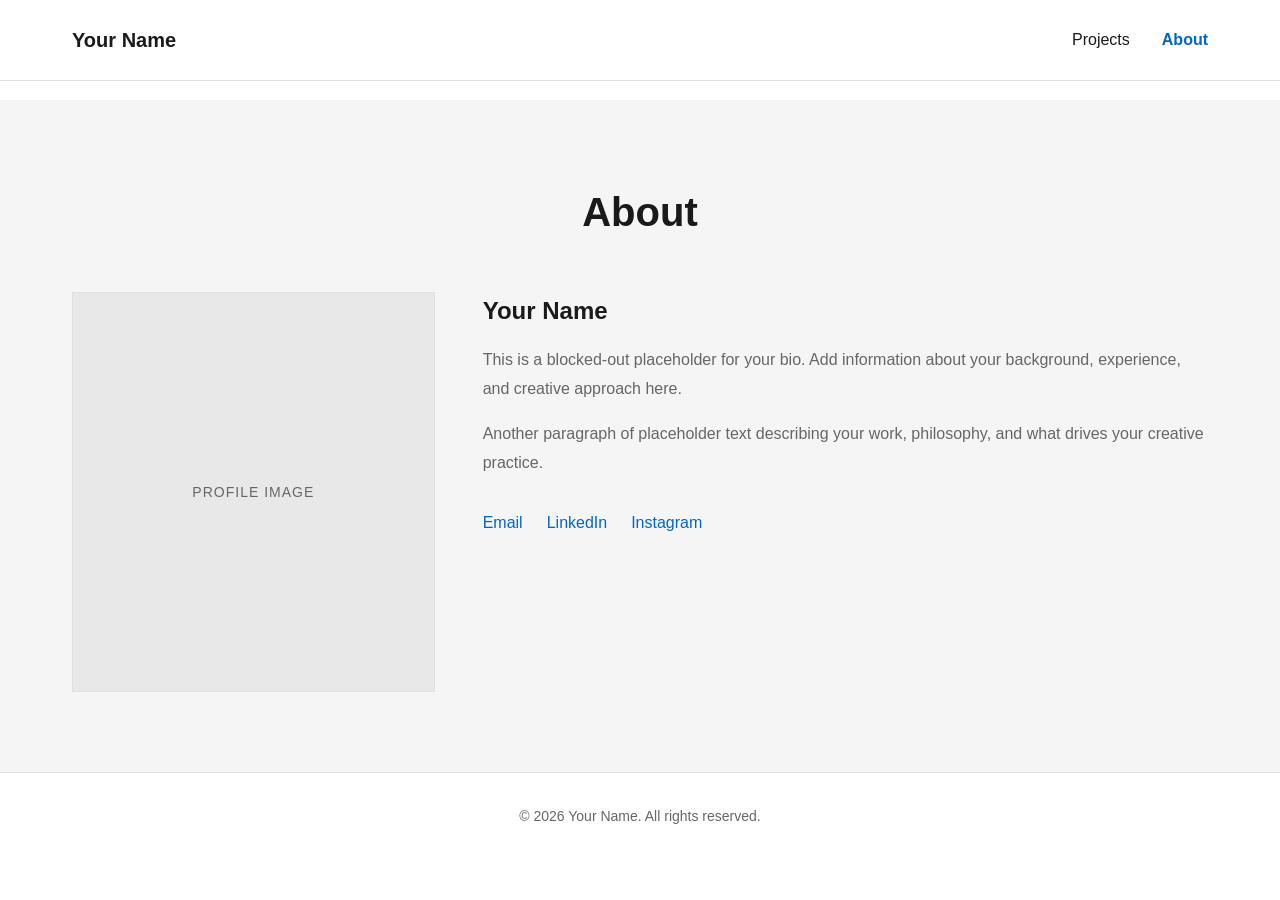
==== about.html @ cb5d899f "Separate Projects and About into different pages - Created about.html as a separate page for About s" ====
<!DOCTYPE html>
<html lang="en">
<head>
    <meta charset="UTF-8">
    <meta name="viewport" content="width=device-width, initial-scale=1.0">
    <title>About - Personal Portfolio</title>
    <link rel="stylesheet" href="styles.css">
</head>
<body>
    <!-- Navigation -->
    <nav class="nav">
        <div class="nav-container">
            <a href="index.html" class="logo">Your Name</a>
            <ul class="nav-menu">
                <li><a href="index.html" class="nav-link">Projects</a></li>
                <li><a href="about.html" class="nav-link active">About</a></li>
            </ul>
        </div>
    </nav>

    <!-- About Section -->
    <section id="about" class="about-section">
        <div class="container">
            <h2 class="section-title">About</h2>
            <div class="about-content">
                <div class="about-image-placeholder">
                    <span class="placeholder-text">Profile Image</span>
                </div>
                <div class="about-text">
                    <h3 class="about-subtitle">Your Name</h3>
                    <p class="about-paragraph">This is a blocked-out placeholder for your bio. Add information about your background, experience, and creative approach here.</p>
                    <p class="about-paragraph">Another paragraph of placeholder text describing your work, philosophy, and what drives your creative practice.</p>
                    <div class="about-contact">
                        <a href="mailto:your.email@example.com" class="contact-link">Email</a>
                        <a href="#" class="contact-link">LinkedIn</a>
                        <a href="#" class="contact-link">Instagram</a>
                    </div>
                </div>
            </div>
        </div>
    </section>

    <!-- Footer -->
    <footer class="footer">
        <div class="container">
            <p>&copy; 2026 Your Name. All rights reserved.</p>
        </div>
    </footer>
</body>
</html>
---- styles.css ----
/* Reset and Base Styles */
* {
    margin: 0;
    padding: 0;
    box-sizing: border-box;
}

:root {
    --primary-bg: #ffffff;
    --secondary-bg: #f5f5f5;
    --text-primary: #1a1a1a;
    --text-secondary: #666666;
    --accent-color: #0066cc;
    --border-color: #e0e0e0;
    --placeholder-bg: #e8e8e8;
}

body {
    font-family: -apple-system, BlinkMacSystemFont, 'Segoe UI', 'Helvetica Neue', Arial, sans-serif;
    line-height: 1.6;
    color: var(--text-primary);
    background-color: var(--primary-bg);
}

.container {
    max-width: 1200px;
    margin: 0 auto;
    padding: 0 2rem;
}

/* Navigation */
.nav {
    position: fixed;
    top: 0;
    width: 100%;
    background-color: var(--primary-bg);
    border-bottom: 1px solid var(--border-color);
    z-index: 1000;
}

.nav-container {
    max-width: 1200px;
    margin: 0 auto;
    padding: 1.5rem 2rem;
    display: flex;
    justify-content: space-between;
    align-items: center;
}

.logo {
    font-size: 1.25rem;
    font-weight: 600;
    color: var(--text-primary);
    text-decoration: none;
}

.nav-menu {
    display: flex;
    gap: 2rem;
    list-style: none;
}

.nav-link {
    color: var(--text-primary);
    text-decoration: none;
    transition: color 0.3s ease;
}

.nav-link:hover {
    color: var(--accent-color);
}

.nav-link.active {
    color: var(--accent-color);
    font-weight: 600;
}

/* Sub Navigation */
.sub-nav {
    position: fixed;
    top: 70px;
    width: 100%;
    background-color: var(--primary-bg);
    border-bottom: 1px solid var(--border-color);
    z-index: 999;
    display: none;
}

.sub-nav.show {
    display: block;
}

.sub-nav-container {
    max-width: 1200px;
    margin: 0 auto;
    padding: 0 2rem;
}

.sub-nav-menu {
    display: flex;
    gap: 2rem;
    list-style: none;
    padding: 1rem 0;
}

.sub-nav-link {
    color: var(--text-secondary);
    text-decoration: none;
    font-size: 0.95rem;
    transition: color 0.3s ease;
    padding-bottom: 0.25rem;
}

.sub-nav-link:hover {
    color: var(--text-primary);
}

.sub-nav-link.active {
    color: var(--text-primary);
    font-weight: 600;
    border-bottom: 2px solid var(--accent-color);
}

/* Section Styles */
.projects-section {
    margin-top: 130px;
    padding: 3rem 0 5rem 0;
}

.about-section {
    margin-top: 100px;
    padding: 5rem 0;
}

.section-title {
    font-size: 2.5rem;
    font-weight: 600;
    margin-bottom: 3rem;
    text-align: center;
}

/* Project Category */
.project-category {
    display: none;
}

.project-category.active {
    display: block;
}

.category-title {
    font-size: 1.75rem;
    font-weight: 600;
    margin-bottom: 2rem;
    padding-bottom: 0.75rem;
    border-bottom: 2px solid var(--border-color);
}

/* Projects Grid */
.projects-grid {
    display: grid;
    grid-template-columns: repeat(auto-fit, minmax(300px, 1fr));
    gap: 2rem;
}

/* Project Card */
.project-card {
    background-color: var(--primary-bg);
    border: 1px solid var(--border-color);
    overflow: hidden;
    transition: transform 0.3s ease, box-shadow 0.3s ease;
}

.project-card:hover {
    transform: translateY(-5px);
    box-shadow: 0 10px 30px rgba(0, 0, 0, 0.1);
}

.project-placeholder {
    width: 100%;
    height: 300px;
    background-color: var(--placeholder-bg);
    display: flex;
    align-items: center;
    justify-content: center;
    border-bottom: 1px solid var(--border-color);
}

.project-placeholder.wide {
    height: 400px;
}

.placeholder-text {
    color: var(--text-secondary);
    font-size: 0.875rem;
    text-transform: uppercase;
    letter-spacing: 1px;
}

.project-info {
    padding: 1.5rem;
}

.project-title {
    font-size: 1.25rem;
    font-weight: 600;
    margin-bottom: 0.75rem;
}

.project-description {
    color: var(--text-secondary);
    font-size: 0.95rem;
    line-height: 1.6;
}

/* About Section */
.about-section {
    background-color: var(--secondary-bg);
}

.about-content {
    display: grid;
    grid-template-columns: 1fr 2fr;
    gap: 3rem;
    align-items: start;
}

.about-image-placeholder {
    width: 100%;
    height: 400px;
    background-color: var(--placeholder-bg);
    border: 1px solid var(--border-color);
    display: flex;
    align-items: center;
    justify-content: center;
}

.about-subtitle {
    font-size: 1.5rem;
    font-weight: 600;
    margin-bottom: 1rem;
}

.about-paragraph {
    margin-bottom: 1rem;
    color: var(--text-secondary);
    line-height: 1.8;
}

.about-contact {
    margin-top: 2rem;
    display: flex;
    gap: 1.5rem;
}

.contact-link {
    color: var(--accent-color);
    text-decoration: none;
    font-weight: 500;
    transition: opacity 0.3s ease;
}

.contact-link:hover {
    opacity: 0.7;
}

/* Footer */
.footer {
    padding: 2rem 0;
    text-align: center;
    border-top: 1px solid var(--border-color);
    color: var(--text-secondary);
    font-size: 0.875rem;
}

/* Responsive Design */
@media (max-width: 768px) {
    .section-title {
        font-size: 2rem;
    }

    .about-content {
        grid-template-columns: 1fr;
    }

    .projects-grid {
        grid-template-columns: 1fr;
    }

    .nav-menu {
        gap: 0.75rem;
        font-size: 0.9rem;
    }

    .sub-nav-menu {
        gap: 1rem;
        font-size: 0.85rem;
    }

    .logo {
        font-size: 1rem;
    }

    .projects-section {
        margin-top: 130px;
    }
}
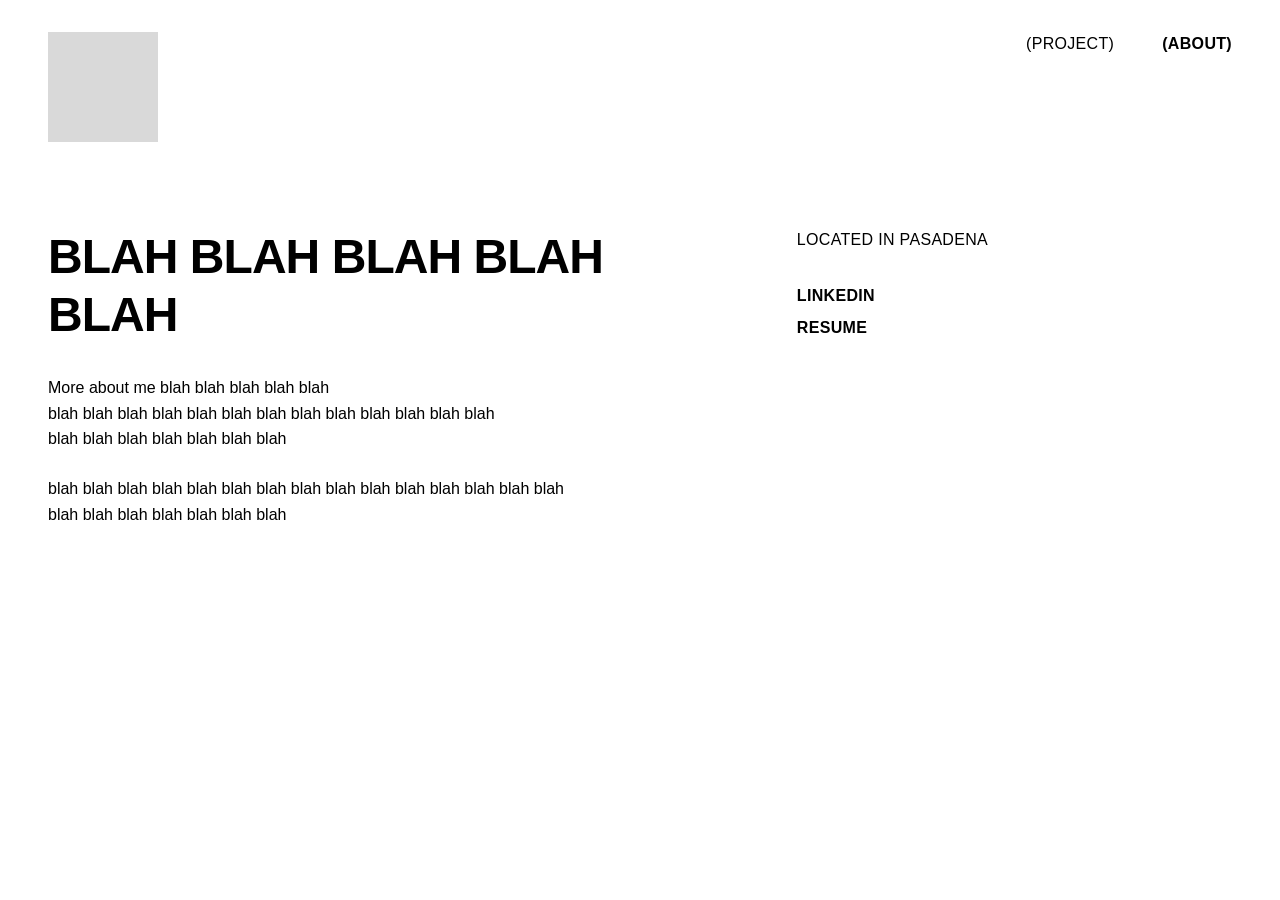
==== commit 6641368c: "Complete redesign based on Figma mockups - minimal editorial style Major Changes: - Completely rebui" ====
--- a/about.html
+++ b/about.html
@@ -5,46 +5,41 @@
     <meta name="viewport" content="width=device-width, initial-scale=1.0">
     <title>About - Personal Portfolio</title>
     <link rel="stylesheet" href="styles.css">
+    <link rel="stylesheet" href="about.css">
 </head>
 <body>
     <!-- Navigation -->
     <nav class="nav">
         <div class="nav-container">
-            <a href="index.html" class="logo">Your Name</a>
+            <a href="index.html" class="logo"></a>
             <ul class="nav-menu">
-                <li><a href="index.html" class="nav-link">Projects</a></li>
-                <li><a href="about.html" class="nav-link active">About</a></li>
+                <li><a href="index.html" class="nav-link">(PROJECT)</a></li>
+                <li><a href="about.html" class="nav-link active">(ABOUT)</a></li>
             </ul>
         </div>
     </nav>
 
     <!-- About Section -->
-    <section id="about" class="about-section">
-        <div class="container">
-            <h2 class="section-title">About</h2>
-            <div class="about-content">
-                <div class="about-image-placeholder">
-                    <span class="placeholder-text">Profile Image</span>
+    <section class="about-section">
+        <div class="about-content">
+            <div class="about-left">
+                <h1 class="about-title">BLAH BLAH BLAH BLAH BLAH</h1>
+                <div class="about-text">
+                    <p>More about me blah blah blah blah blah<br>
+                    blah blah blah blah blah blah blah blah blah blah blah blah blah<br>
+                    blah blah blah blah blah blah blah</p>
+                    <p>blah blah blah blah blah blah blah blah blah blah blah blah blah blah blah<br>
+                    blah blah blah blah blah blah blah</p>
                 </div>
-                <div class="about-text">
-                    <h3 class="about-subtitle">Your Name</h3>
-                    <p class="about-paragraph">This is a blocked-out placeholder for your bio. Add information about your background, experience, and creative approach here.</p>
-                    <p class="about-paragraph">Another paragraph of placeholder text describing your work, philosophy, and what drives your creative practice.</p>
-                    <div class="about-contact">
-                        <a href="mailto:your.email@example.com" class="contact-link">Email</a>
-                        <a href="#" class="contact-link">LinkedIn</a>
-                        <a href="#" class="contact-link">Instagram</a>
-                    </div>
+            </div>
+            <div class="about-right">
+                <p class="about-location">LOCATED IN PASADENA</p>
+                <div class="about-links">
+                    <a href="#" class="about-link">LINKEDIN</a>
+                    <a href="#" class="about-link">RESUME</a>
                 </div>
             </div>
         </div>
     </section>
-
-    <!-- Footer -->
-    <footer class="footer">
-        <div class="container">
-            <p>&copy; 2026 Your Name. All rights reserved.</p>
-        </div>
-    </footer>
 </body>
 </html>
--- a/styles.css
+++ b/styles.css
@@ -6,140 +6,112 @@
 }
 
 :root {
-    --primary-bg: #ffffff;
-    --secondary-bg: #f5f5f5;
-    --text-primary: #1a1a1a;
-    --text-secondary: #666666;
-    --accent-color: #0066cc;
-    --border-color: #e0e0e0;
-    --placeholder-bg: #e8e8e8;
+    --black: #000000;
+    --white: #ffffff;
+    --gray: #d9d9d9;
+    --gray-text: #999999;
 }
 
 body {
-    font-family: -apple-system, BlinkMacSystemFont, 'Segoe UI', 'Helvetica Neue', Arial, sans-serif;
-    line-height: 1.6;
-    color: var(--text-primary);
-    background-color: var(--primary-bg);
-}
-
-.container {
-    max-width: 1200px;
-    margin: 0 auto;
-    padding: 0 2rem;
+    font-family: -apple-system, BlinkMacSystemFont, 'Helvetica Neue', 'Arial', sans-serif;
+    line-height: 1.5;
+    color: var(--black);
+    background-color: var(--white);
 }
 
 /* Navigation */
 .nav {
     position: fixed;
     top: 0;
+    left: 0;
     width: 100%;
-    background-color: var(--primary-bg);
-    border-bottom: 1px solid var(--border-color);
+    background-color: var(--white);
     z-index: 1000;
+    padding: 2rem 3rem;
 }
 
 .nav-container {
-    max-width: 1200px;
-    margin: 0 auto;
-    padding: 1.5rem 2rem;
     display: flex;
     justify-content: space-between;
-    align-items: center;
+    align-items: flex-start;
 }
 
 .logo {
-    font-size: 1.25rem;
-    font-weight: 600;
-    color: var(--text-primary);
-    text-decoration: none;
+    width: 110px;
+    height: 110px;
+    background-color: var(--gray);
+    display: block;
 }
 
 .nav-menu {
     display: flex;
-    gap: 2rem;
+    gap: 3rem;
     list-style: none;
+    margin-top: 0;
 }
 
 .nav-link {
-    color: var(--text-primary);
+    color: var(--black);
     text-decoration: none;
-    transition: color 0.3s ease;
+    font-size: 1rem;
+    letter-spacing: 0.02em;
+    transition: color 0.2s ease;
 }
 
 .nav-link:hover {
-    color: var(--accent-color);
+    color: var(--gray-text);
 }
 
 .nav-link.active {
-    color: var(--accent-color);
     font-weight: 600;
 }
 
 /* Sub Navigation */
 .sub-nav {
     position: fixed;
-    top: 70px;
+    top: 160px;
+    left: 0;
     width: 100%;
-    background-color: var(--primary-bg);
-    border-bottom: 1px solid var(--border-color);
+    background-color: var(--white);
     z-index: 999;
-    display: none;
-}
-
-.sub-nav.show {
-    display: block;
+    padding: 1rem 3rem;
 }
 
 .sub-nav-container {
-    max-width: 1200px;
-    margin: 0 auto;
-    padding: 0 2rem;
+    display: flex;
+    justify-content: flex-end;
 }
 
 .sub-nav-menu {
     display: flex;
-    gap: 2rem;
+    gap: 3rem;
     list-style: none;
-    padding: 1rem 0;
 }
 
 .sub-nav-link {
-    color: var(--text-secondary);
+    color: var(--gray-text);
     text-decoration: none;
-    font-size: 0.95rem;
-    transition: color 0.3s ease;
-    padding-bottom: 0.25rem;
+    font-size: 1rem;
+    letter-spacing: 0.02em;
+    transition: color 0.2s ease, font-weight 0.2s ease;
 }
 
 .sub-nav-link:hover {
-    color: var(--text-primary);
+    color: var(--black);
 }
 
 .sub-nav-link.active {
-    color: var(--text-primary);
+    color: var(--black);
     font-weight: 600;
-    border-bottom: 2px solid var(--accent-color);
-}
-
-/* Section Styles */
+}
+
+/* Projects Section */
 .projects-section {
-    margin-top: 130px;
-    padding: 3rem 0 5rem 0;
-}
-
-.about-section {
-    margin-top: 100px;
-    padding: 5rem 0;
-}
-
-.section-title {
-    font-size: 2.5rem;
-    font-weight: 600;
-    margin-bottom: 3rem;
-    text-align: center;
-}
-
-/* Project Category */
+    margin-top: 220px;
+    padding: 3rem;
+    min-height: calc(100vh - 220px);
+}
+
 .project-category {
     display: none;
 }
@@ -148,160 +120,186 @@
     display: block;
 }
 
-.category-title {
-    font-size: 1.75rem;
-    font-weight: 600;
-    margin-bottom: 2rem;
-    padding-bottom: 0.75rem;
-    border-bottom: 2px solid var(--border-color);
-}
-
-/* Projects Grid */
-.projects-grid {
+/* Project Grids - Asymmetric Layouts */
+.project-grid {
     display: grid;
-    grid-template-columns: repeat(auto-fit, minmax(300px, 1fr));
-    gap: 2rem;
-}
-
-/* Project Card */
-.project-card {
-    background-color: var(--primary-bg);
-    border: 1px solid var(--border-color);
-    overflow: hidden;
-    transition: transform 0.3s ease, box-shadow 0.3s ease;
-}
-
-.project-card:hover {
-    transform: translateY(-5px);
-    box-shadow: 0 10px 30px rgba(0, 0, 0, 0.1);
+    gap: 1.5rem;
+    max-width: 1400px;
+}
+
+/* Interaction Design Grid (3 projects - asymmetric) */
+.interaction-grid {
+    grid-template-columns: 1fr 1fr;
+    grid-template-rows: auto auto;
+}
+
+.interaction-grid .project-1 {
+    grid-column: 1;
+    grid-row: 1;
+}
+
+.interaction-grid .project-2 {
+    grid-column: 2;
+    grid-row: 1 / 3;
+}
+
+.interaction-grid .project-3 {
+    grid-column: 1;
+    grid-row: 2;
+}
+
+.interaction-grid .project-1 .project-placeholder {
+    padding-bottom: 75%;
+}
+
+.interaction-grid .project-2 .project-placeholder {
+    padding-bottom: 160%;
+}
+
+.interaction-grid .project-3 .project-placeholder {
+    padding-bottom: 65%;
+}
+
+/* Film Design Grid (2 projects - asymmetric) */
+.film-grid {
+    grid-template-columns: 1fr 1fr;
+    grid-template-rows: auto;
+}
+
+.film-grid .project-film-1 {
+    grid-column: 1;
+}
+
+.film-grid .project-film-2 {
+    grid-column: 2;
+}
+
+.film-grid .project-film-1 .project-placeholder {
+    padding-bottom: 100%;
+}
+
+.film-grid .project-film-2 .project-placeholder {
+    padding-bottom: 65%;
+}
+
+/* Installation Art Grid (2 projects - asymmetric) */
+.installation-grid {
+    grid-template-columns: 1fr 1fr;
+    grid-template-rows: auto;
+}
+
+.installation-grid .project-installation-1 {
+    grid-column: 1;
+}
+
+.installation-grid .project-installation-2 {
+    grid-column: 2;
+}
+
+.installation-grid .project-installation-1 .project-placeholder {
+    padding-bottom: 75%;
+}
+
+.installation-grid .project-installation-2 .project-placeholder {
+    padding-bottom: 80%;
+}
+
+/* Project Items */
+.project-item {
+    display: block;
+    text-decoration: none;
+    transition: opacity 0.3s ease;
+}
+
+.project-item:hover {
+    opacity: 0.7;
 }
 
 .project-placeholder {
     width: 100%;
-    height: 300px;
-    background-color: var(--placeholder-bg);
-    display: flex;
-    align-items: center;
-    justify-content: center;
-    border-bottom: 1px solid var(--border-color);
-}
-
-.project-placeholder.wide {
-    height: 400px;
-}
-
-.placeholder-text {
-    color: var(--text-secondary);
-    font-size: 0.875rem;
-    text-transform: uppercase;
-    letter-spacing: 1px;
-}
-
-.project-info {
-    padding: 1.5rem;
-}
-
-.project-title {
-    font-size: 1.25rem;
-    font-weight: 600;
-    margin-bottom: 0.75rem;
-}
-
-.project-description {
-    color: var(--text-secondary);
-    font-size: 0.95rem;
-    line-height: 1.6;
-}
-
-/* About Section */
-.about-section {
-    background-color: var(--secondary-bg);
-}
-
-.about-content {
-    display: grid;
-    grid-template-columns: 1fr 2fr;
-    gap: 3rem;
-    align-items: start;
-}
-
-.about-image-placeholder {
-    width: 100%;
-    height: 400px;
-    background-color: var(--placeholder-bg);
-    border: 1px solid var(--border-color);
-    display: flex;
-    align-items: center;
-    justify-content: center;
-}
-
-.about-subtitle {
-    font-size: 1.5rem;
-    font-weight: 600;
-    margin-bottom: 1rem;
-}
-
-.about-paragraph {
-    margin-bottom: 1rem;
-    color: var(--text-secondary);
-    line-height: 1.8;
-}
-
-.about-contact {
-    margin-top: 2rem;
-    display: flex;
-    gap: 1.5rem;
-}
-
-.contact-link {
-    color: var(--accent-color);
-    text-decoration: none;
-    font-weight: 500;
-    transition: opacity 0.3s ease;
-}
-
-.contact-link:hover {
-    opacity: 0.7;
-}
-
-/* Footer */
-.footer {
-    padding: 2rem 0;
-    text-align: center;
-    border-top: 1px solid var(--border-color);
-    color: var(--text-secondary);
-    font-size: 0.875rem;
+    background-color: var(--gray);
+    position: relative;
 }
 
 /* Responsive Design */
+@media (max-width: 1024px) {
+    .nav {
+        padding: 1.5rem 2rem;
+    }
+
+    .sub-nav {
+        padding: 1rem 2rem;
+    }
+
+    .projects-section {
+        padding: 2rem;
+    }
+
+    .nav-menu,
+    .sub-nav-menu {
+        gap: 2rem;
+    }
+
+    .logo {
+        width: 80px;
+        height: 80px;
+    }
+}
+
 @media (max-width: 768px) {
-    .section-title {
-        font-size: 2rem;
-    }
-
-    .about-content {
+    .nav {
+        padding: 1rem 1.5rem;
+    }
+
+    .sub-nav {
+        top: 120px;
+        padding: 0.75rem 1.5rem;
+    }
+
+    .projects-section {
+        margin-top: 180px;
+        padding: 1.5rem;
+    }
+
+    .logo {
+        width: 60px;
+        height: 60px;
+    }
+
+    .nav-menu,
+    .sub-nav-menu {
+        gap: 1.5rem;
+        font-size: 0.9rem;
+    }
+
+    /* Stack projects vertically on mobile */
+    .interaction-grid,
+    .film-grid,
+    .installation-grid {
         grid-template-columns: 1fr;
-    }
-
-    .projects-grid {
-        grid-template-columns: 1fr;
-    }
-
-    .nav-menu {
-        gap: 0.75rem;
-        font-size: 0.9rem;
-    }
-
-    .sub-nav-menu {
-        gap: 1rem;
-        font-size: 0.85rem;
-    }
-
-    .logo {
-        font-size: 1rem;
-    }
-
-    .projects-section {
-        margin-top: 130px;
-    }
-}
+        grid-template-rows: auto;
+    }
+
+    .interaction-grid .project-1,
+    .interaction-grid .project-2,
+    .interaction-grid .project-3 {
+        grid-column: 1;
+        grid-row: auto;
+    }
+
+    .film-grid .project-film-1,
+    .film-grid .project-film-2 {
+        grid-column: 1;
+    }
+
+    .installation-grid .project-installation-1,
+    .installation-grid .project-installation-2 {
+        grid-column: 1;
+    }
+
+    /* Adjust placeholder heights for mobile */
+    .interaction-grid .project-2 .project-placeholder,
+    .film-grid .project-film-1 .project-placeholder {
+        padding-bottom: 75%;
+    }
+}
--- a/about.css
+++ b/about.css
@@ -0,0 +1,104 @@
+/* About Page Specific Styles */
+
+.about-section {
+    margin-top: 180px;
+    padding: 3rem;
+    min-height: calc(100vh - 180px);
+}
+
+.about-content {
+    display: grid;
+    grid-template-columns: 1.5fr 1fr;
+    gap: 6rem;
+    max-width: 1400px;
+}
+
+.about-left {
+    display: flex;
+    flex-direction: column;
+    gap: 2rem;
+}
+
+.about-title {
+    font-size: 3rem;
+    font-weight: 700;
+    line-height: 1.2;
+    letter-spacing: -0.02em;
+}
+
+.about-text {
+    display: flex;
+    flex-direction: column;
+    gap: 1.5rem;
+}
+
+.about-text p {
+    font-size: 1rem;
+    line-height: 1.6;
+}
+
+.about-right {
+    display: flex;
+    flex-direction: column;
+    gap: 2rem;
+    padding-top: 0;
+}
+
+.about-location {
+    font-size: 1rem;
+    letter-spacing: 0.02em;
+}
+
+.about-links {
+    display: flex;
+    flex-direction: column;
+    gap: 0.5rem;
+}
+
+.about-link {
+    color: var(--black);
+    text-decoration: none;
+    font-size: 1rem;
+    font-weight: 600;
+    letter-spacing: 0.02em;
+    transition: color 0.2s ease;
+}
+
+.about-link:hover {
+    color: var(--gray-text);
+}
+
+/* Responsive */
+@media (max-width: 1024px) {
+    .about-section {
+        padding: 2rem;
+    }
+
+    .about-content {
+        gap: 4rem;
+    }
+
+    .about-title {
+        font-size: 2.5rem;
+    }
+}
+
+@media (max-width: 768px) {
+    .about-section {
+        margin-top: 140px;
+        padding: 1.5rem;
+    }
+
+    .about-content {
+        grid-template-columns: 1fr;
+        gap: 3rem;
+    }
+
+    .about-title {
+        font-size: 2rem;
+    }
+
+    .about-text p {
+        font-size: 0.95rem;
+    }
+}
